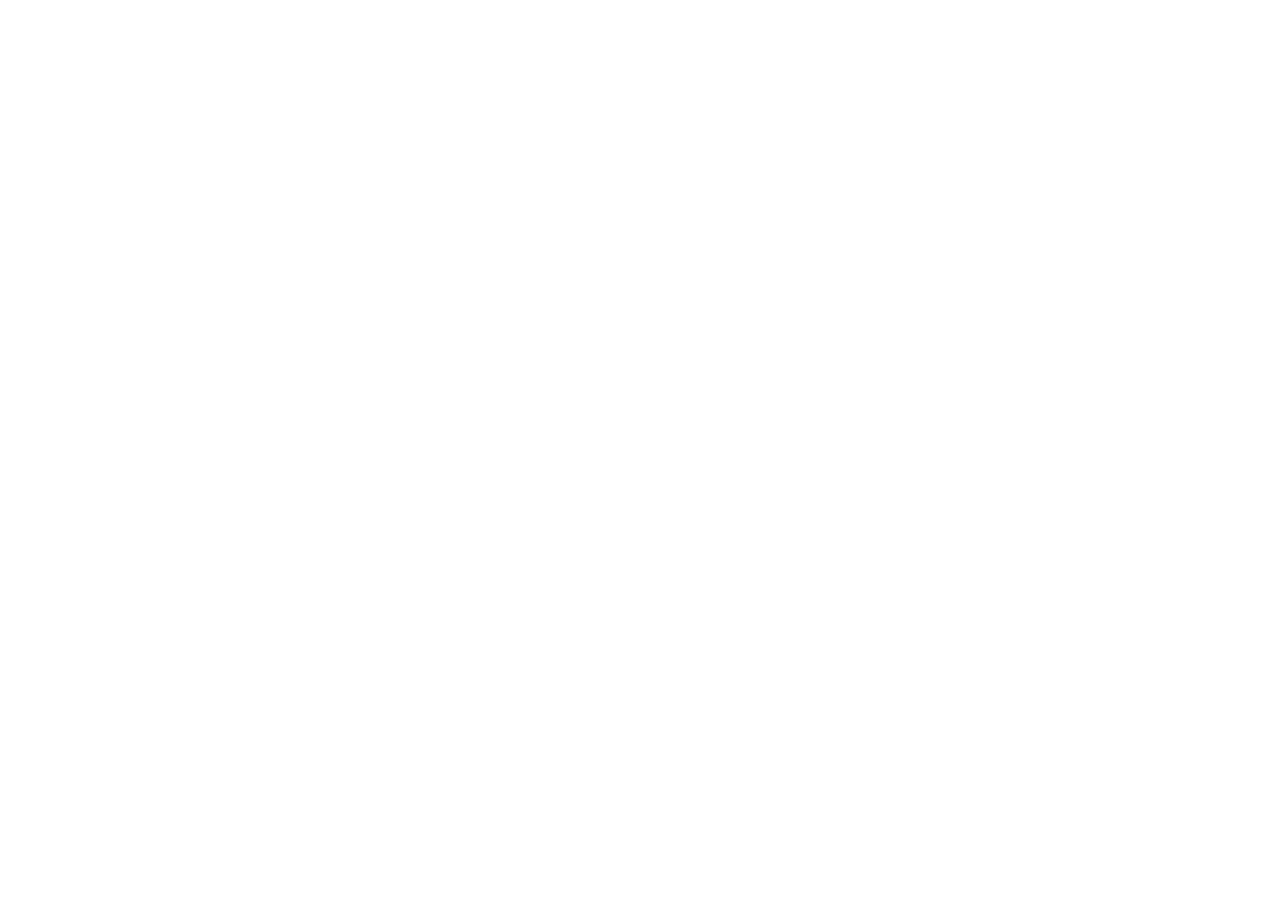
==== Index.html @ 6bd30618 "Create Index.html" ====
<!DOCTYPE html>
<html lang="en">
<head>
    <meta charset="UTF-8">
    <meta name="viewport" content="width=device-width, initial-scale=1.0">
    <title>Document</title>
</head>
<body>
    
</body>
</html>
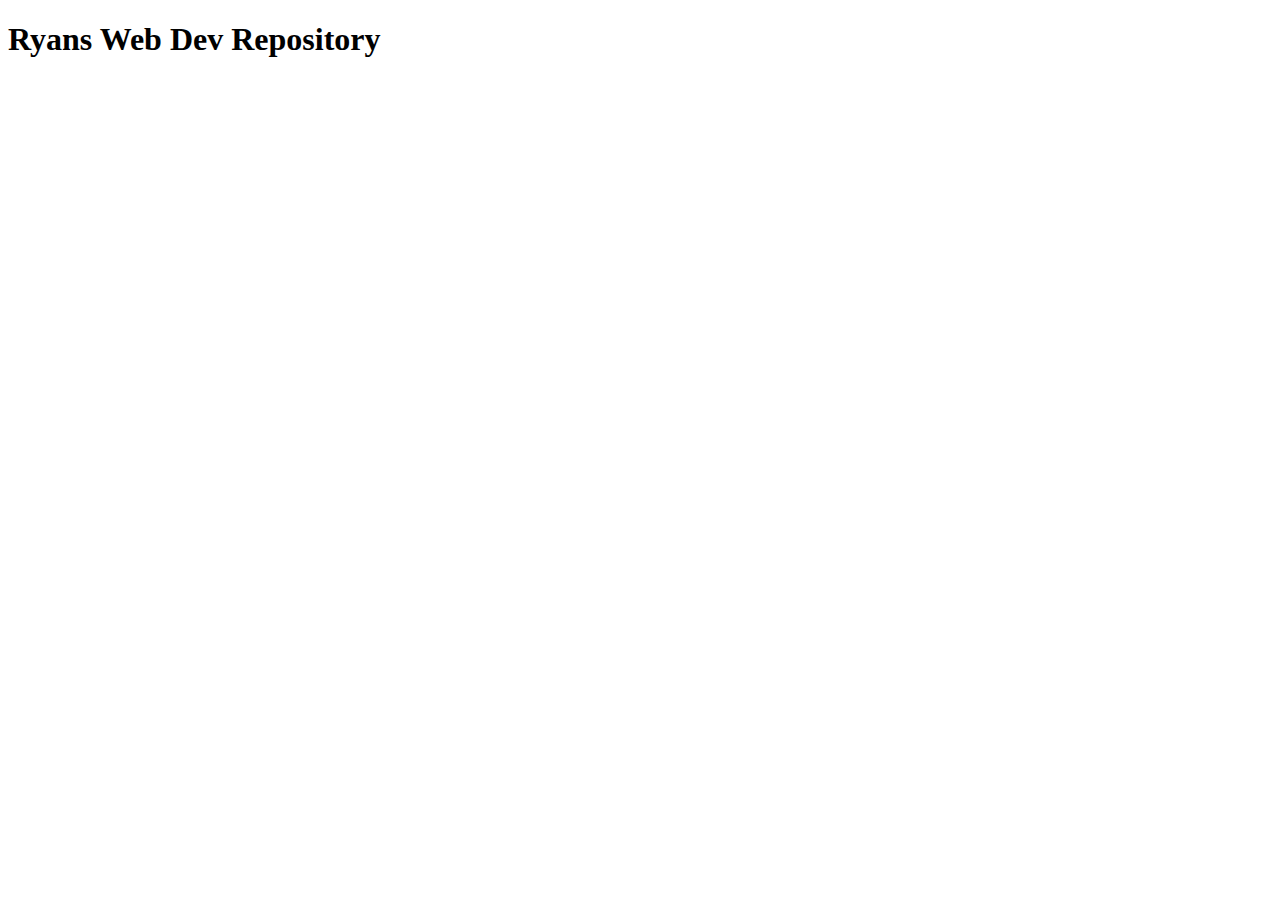
==== commit ca7f0402: "Update index file" ====
--- a/Index.html
+++ b/Index.html
@@ -6,6 +6,6 @@
     <title>Document</title>
 </head>
 <body>
-    
+   <h1>Ryans Web Dev Repository</h1> 
 </body>
 </html>